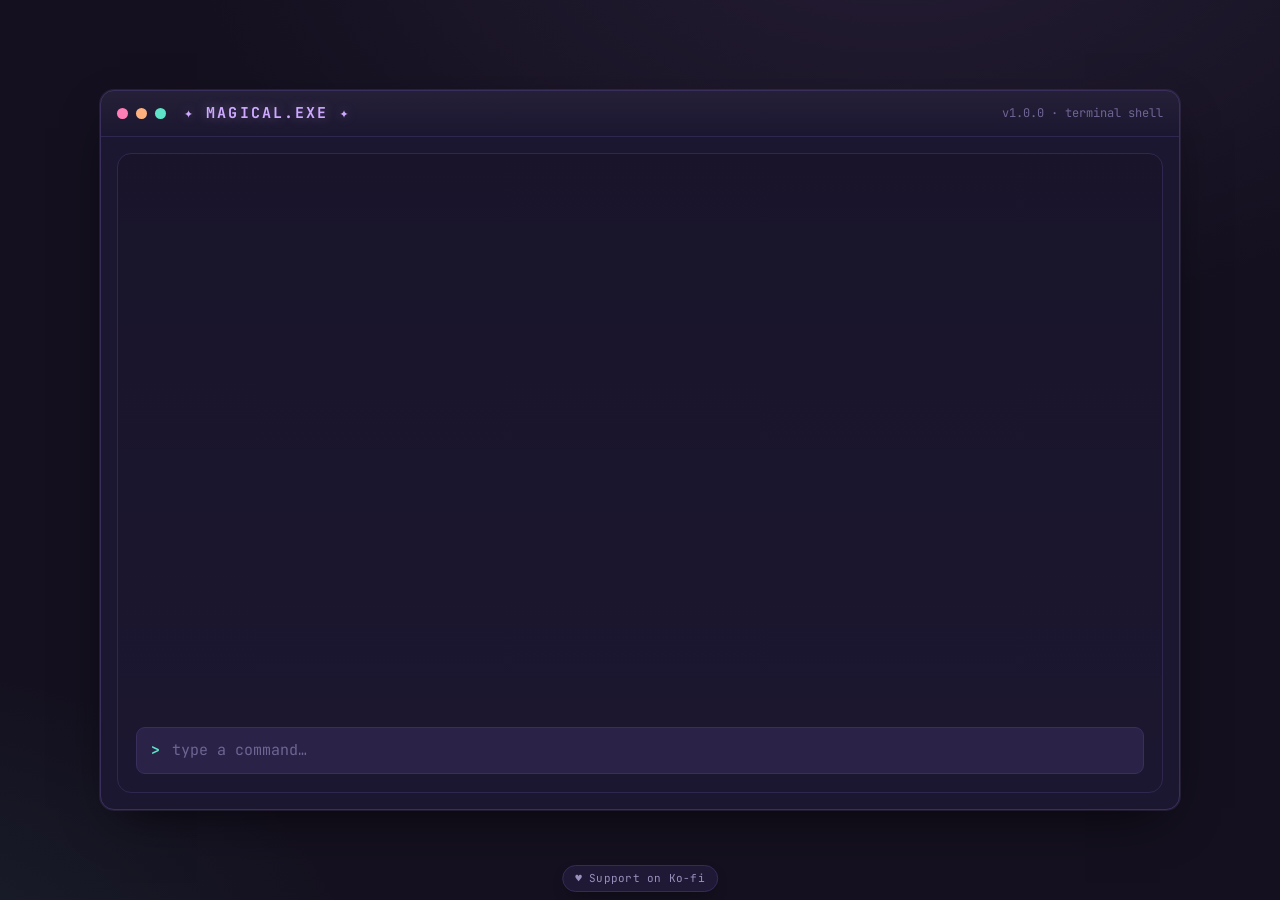
==== index.html @ c8a0db26 "Mobile: mascot always visible as a companion band Drop the MASCOT tab; on mobile the mascot now rend" ====
<!DOCTYPE html>
<html lang="en">
<head>
  <meta charset="UTF-8" />
  <meta name="viewport" content="width=device-width, initial-scale=1.0" />
  <title>MAGICAL.EXE</title>
  <!-- Locked game font: JetBrains Mono (handles the mascots.md Unicode glyphs).
       monospace fallback keeps things sane if the CDN is unreachable. -->
  <link rel="preconnect" href="https://fonts.googleapis.com" />
  <link rel="preconnect" href="https://fonts.gstatic.com" crossorigin />
  <link
    href="https://fonts.googleapis.com/css2?family=JetBrains+Mono:wght@400;500;700&display=swap"
    rel="stylesheet"
  />
  <link rel="stylesheet" href="styles.css" />
  <link rel="stylesheet" href="themes.css" />
</head>
<body>
  <!-- The fake-terminal "window". Plain DOM, styled with CSS to look terminal-y.
       NOT xterm.js, NOT a real emulator. -->
  <main class="screen" role="application" aria-label="MAGICAL.EXE terminal">
    <!-- Title / chrome bar -->
    <header class="titlebar">
      <span class="dot dot--pink" aria-hidden="true"></span>
      <span class="dot dot--peach" aria-hidden="true"></span>
      <span class="dot dot--teal" aria-hidden="true"></span>
      <span class="titlebar__name">✦ MAGICAL.EXE ✦</span>
      <span class="titlebar__hint">v1.0.0 · terminal shell</span>
    </header>

    <!-- hud-hidden: STATUS + MASCOT stay hidden until the player meets their
         mascot (character.created). render.js manages this class. -->
    <div class="layout hud-hidden" data-mobile-tab="terminal">
      <!-- Mobile tab bar (hidden on desktop; appears once HUD reveals) -->
      <nav class="mobile-tabs" aria-label="View tabs">
        <button class="mobile-tabs__tab mobile-tabs__tab--active" data-tab="terminal" type="button">PLAY</button>
        <button class="mobile-tabs__tab" data-tab="status" type="button">STATUS</button>
      </nav>

      <!-- REGION 1: terminal (scrollback + input) -->
      <section class="terminal" aria-label="Game output">
        <div id="output" class="output" aria-live="polite" tabindex="0"></div>
        <div id="menu" class="menu" role="listbox" aria-label="Choose an option" hidden></div>
        <div id="example-prompt" class="example-prompt" aria-hidden="true"></div>
        <!-- Human-check (Turnstile) mount. Lives OUTSIDE #output so the append-only
             scrollback reconciliation never disturbs the live widget. Shown by main.js
             only on first AI use; hidden otherwise. -->
        <div id="captcha" class="captcha" hidden>
          <p class="captcha__label">// a quick human check before the magic…</p>
          <div id="captcha-widget" class="captcha__widget"></div>
        </div>
        <form id="input-form" class="inputline" autocomplete="off">
          <label class="prompt" for="input" aria-hidden="true">&gt;</label>
          <input
            id="input"
            class="inputline__field"
            type="text"
            name="command"
            placeholder="type a command…"
            aria-label="Command input"
            autocomplete="off"
            autocapitalize="off"
            autocorrect="off"
            spellcheck="false"
          />
        </form>
      </section>

      <!-- REGIONS 2 & 3: persistent panels (empty placeholders for now) -->
      <aside class="panels" aria-label="Status panels">
        <!-- REGION 2: stat panel -->
        <section class="panel panel--stats" aria-label="Stats">
          <h2 class="panel__title">STATUS</h2>
          <!-- painted by render.js (renderStats) -->
          <div id="stat-panel" class="panel__body"></div>
        </section>

        <!-- REGION 3: mascot panel -->
        <section class="panel panel--mascot" aria-label="Mascot">
          <h2 class="panel__title">MASCOT</h2>
          <!-- painted by render.js (renderMascot) -->
          <div id="mascot-panel" class="panel__body"></div>
        </section>
      </aside>
    </div>
  </main>

  <!-- Persistent support link, pinned in the margin below the terminal window.
       Themed via tokens so it adapts across all palettes; opens Ko-fi in a new tab. -->
  <a
    class="kofi"
    href="https://ko-fi.com/shirleyleng"
    target="_blank"
    rel="noopener noreferrer"
    aria-label="Support Red Mint Studio on Ko-fi"
  >♥ Support on Ko-fi</a>

  <script type="module" src="src/main.js"></script>
</body>
</html>
---- styles.css ----
/* ============================================================
   MAGICAL.EXE — Charm-style terminal CSS
   Aesthetic homage to Charm's Lip Gloss (cozy terminal), recreated
   in CSS only. Not affiliated with Charmbracelet, Inc.
   ============================================================ */

/* ---- Design tokens ---- */
:root {
  /* Charm-ish palette: soft-but-vivid purples/pinks/teals on a deep dark base */
  --bg-deep:    #14101f;   /* page behind the window */
  --bg-window:  #1c1730;   /* terminal window surface */
  --bg-panel:   #221b39;   /* side panels */
  --bg-input:   #2a2247;   /* input line */

  --border:     #3a2f5c;   /* default rounded border */
  --border-soft:#2f2750;

  --text:       #e8e3f5;   /* primary text */
  --text-dim:   #a99fce;   /* secondary text */
  --text-muted: #6f6594;   /* hints, placeholders */

  --pink:       #ff7eb6;
  --peach:      #ffb27e;
  --teal:       #5fe3c8;
  --purple:     #b48ef0;
  --lilac:      #cda9ff;
  --gold:       #ffd479;

  --accent:     var(--purple);

  /* shape & rhythm */
  --radius:      14px;
  --radius-sm:   9px;
  --pad:         18px;
  --gap:         16px;
  --font: "JetBrains Mono", ui-monospace, "SF Mono", "Cascadia Code",
          "Fira Code", Menlo, Consolas, monospace;

  --glow: 0 0 0 1px rgba(180, 142, 240, 0.12),
          0 18px 50px -20px rgba(0, 0, 0, 0.8);
}

/* ---- Reset-ish ---- */
*,
*::before,
*::after { box-sizing: border-box; }

html, body { height: 100%; }

body {
  margin: 0;
  font-family: var(--font);
  font-size: 15px;
  line-height: 1.55;
  color: var(--text);
  background:
    radial-gradient(1200px 700px at 70% -10%, rgba(180,142,240,0.10), transparent 60%),
    radial-gradient(900px 600px at -10% 110%, rgba(95,227,200,0.08), transparent 55%),
    var(--bg-deep);
  display: flex;
  align-items: center;
  justify-content: center;
  padding: 28px;
}

/* ---- The terminal "window" ---- */
.screen {
  width: min(1080px, 100%);
  height: min(720px, calc(100vh - 56px));
  display: flex;
  flex-direction: column;
  background: var(--bg-window);
  border: 1px solid var(--border);
  border-radius: var(--radius);
  box-shadow: var(--glow);
  overflow: hidden;
}

/* ---- Title bar ---- */
.titlebar {
  display: flex;
  align-items: center;
  gap: 8px;
  padding: 11px 16px;
  background: linear-gradient(180deg, rgba(255,255,255,0.04), transparent);
  border-bottom: 1px solid var(--border-soft);
}
.dot {
  width: 11px; height: 11px;
  border-radius: 50%;
  display: inline-block;
}
.dot--pink  { background: var(--pink); }
.dot--peach { background: var(--peach); }
.dot--teal  { background: var(--teal); }

.titlebar__name {
  margin-left: 10px;
  font-weight: 700;
  letter-spacing: 0.14em;
  color: var(--lilac);
  text-shadow: 0 0 12px rgba(205, 169, 255, 0.35);
}
.titlebar__hint {
  margin-left: auto;
  font-size: 12px;
  color: var(--text-muted);
}

/* ---- Layout: terminal + side panels ---- */
.layout {
  flex: 1;
  min-height: 0;            /* allow children to scroll */
  display: grid;
  grid-template-columns: 1fr 268px;
  gap: var(--gap);
  padding: var(--gap);
}

/* ---- HUD reveal ----
   Before the player meets their mascot, it's just a person at a terminal:
   the side panels are hidden and the terminal spans full width. At the reveal
   (character.created) render.js drops .hud-hidden and the panels animate in. */
.layout.hud-hidden { grid-template-columns: 1fr; }
.layout.hud-hidden .panels { display: none; }

@keyframes hud-reveal {
  from { opacity: 0; transform: translateX(14px); }
  to   { opacity: 1; transform: none; }
}
.panels--reveal { animation: hud-reveal 600ms cubic-bezier(.2,.7,.2,1) both; }
@media (prefers-reduced-motion: reduce) {
  .panels--reveal { animation: none; }
}

/* ---- Terminal region (scrollback + input) ---- */
.terminal {
  min-height: 0;
  display: flex;
  flex-direction: column;
  background: linear-gradient(180deg, var(--terminal-veil, rgba(0,0,0,0.12)), transparent);
  border: 1px solid var(--border-soft);
  border-radius: var(--radius);
  padding: var(--pad);
}

.output {
  flex: 1;
  min-height: 0;
  overflow-y: scroll;            /* always reserve the track so it's always visible */
  padding-right: 8px;
  white-space: pre-wrap;
  word-break: break-word;
  scrollbar-width: thin;
  scrollbar-color: var(--border) var(--bg-input);
}
.output::-webkit-scrollbar { width: 10px; }
.output::-webkit-scrollbar-track {
  background: var(--bg-input);
  border-radius: 9px;
}
.output::-webkit-scrollbar-thumb {
  background: var(--border);
  border-radius: 9px;
  border: 2px solid var(--bg-input); /* inset look so the track always reads */
}
.output::-webkit-scrollbar-thumb:hover { background: var(--purple); }

/* output line types */
.line { margin: 0 0 4px; }
.line--echo   { color: var(--text-dim); }
.line--echo .prompt-mark { color: var(--teal); margin-right: 6px; }
.line--system { color: var(--text); }
.line--mascot { color: var(--lilac); }
.line--hint   { color: var(--text-muted); font-style: italic; }
.line--banner { color: var(--pink); }
/* "last time" recap replayed on load — dim + italic so it reads as a memory, not live play */
.line--recap  { color: var(--text-muted); font-style: italic; opacity: 0.8; }

/* ---- huh-style selection menu ---- */
.menu {
  margin-top: 12px;
  padding: 6px 4px;
  display: flex;
  flex-direction: column;
  gap: 2px;
}
.menu__item {
  padding: 5px 12px;
  border-radius: var(--radius-sm);
  color: var(--text-dim);
  white-space: pre;
  cursor: pointer;
  transition: background 90ms ease, color 90ms ease;
}
.menu__item--active {
  color: var(--pink);
  background: rgba(255, 126, 182, 0.10);
  font-weight: 700;
}
/* Non-selectable section header (e.g. "── Dark themes ──") */
.menu__header {
  padding: 8px 12px 2px;
  color: var(--text-muted);
  font-size: 11px;
  letter-spacing: 0.08em;
  text-transform: uppercase;
  white-space: pre;
  user-select: none;
}
.menu__header:first-child { padding-top: 2px; }
/* Live detail line for the highlighted option (shop item effect + prices) */
.menu__detail {
  margin-top: 6px;
  padding: 6px 12px 2px;
  color: var(--text-muted);
  font-size: 12px;
  white-space: pre-wrap;
  user-select: none;
}

/* ---- Rotating example prompt ---- */
.example-prompt {
  margin-top: 10px;
  padding-left: 4px;
  font-size: 12px;
  color: var(--text-muted);
  font-style: italic;
  user-select: none;
}

/* ---- Ko-fi support link ----
   A small floating pill, pinned bottom-center. Sits in the empty margin below the
   window on desktop. On mobile (see the responsive block) it drops out of fixed
   positioning into normal flow at the very bottom so it never floats over the panels.
   Themed via tokens. */
.kofi {
  position: fixed;
  left: 50%;
  bottom: 8px;
  transform: translateX(-50%);
  z-index: 50;
  font-size: 11px;
  letter-spacing: 0.02em;
  color: var(--text-dim);
  text-decoration: none;
  padding: 4px 12px;
  border-radius: 999px;
  background: var(--bg-panel);
  border: 1px solid var(--border);
  box-shadow: 0 6px 18px -8px rgba(0, 0, 0, 0.7);
  opacity: 0.9;
  transition: color 120ms ease, border-color 120ms ease, opacity 120ms ease;
}
.kofi:hover,
.kofi:focus-visible {
  color: var(--pink);
  border-color: var(--pink);
  opacity: 1;
  outline: none;
}

/* ---- Human-check (Turnstile) mount ----
   Sits just above the input line, in the terminal flow but outside the scrollback. */
.captcha {
  margin-top: 12px;
  padding: 12px 14px;
  background: var(--bg-input);
  border: 1px solid var(--border);
  border-radius: var(--radius-sm);
}
.captcha[hidden] { display: none; }
.captcha__label {
  margin: 0 0 8px;
  font-size: 12px;
  font-style: italic;
  color: var(--text-muted);
  user-select: none;
}
.captcha__widget { min-height: 0; }

/* ---- Input line ---- */
.inputline {
  display: flex;
  align-items: center;
  gap: 10px;
  margin-top: 12px;
  padding: 10px 14px;
  background: var(--bg-input);
  border: 1px solid var(--border);
  border-radius: var(--radius-sm);
  transition: border-color 120ms ease, box-shadow 120ms ease;
}
.inputline:focus-within {
  border-color: var(--purple);
  box-shadow: 0 0 0 3px rgba(180, 142, 240, 0.16);
}
.prompt {
  color: var(--teal);
  font-weight: 700;
  user-select: none;
}
.inputline__field {
  flex: 1;
  background: transparent;
  border: none;
  outline: none;
  color: var(--text);
  font: inherit;
  caret-color: var(--pink);
}
.inputline__field::placeholder { color: var(--text-muted); }

/* ---- Mobile tab bar ----
   Hidden on desktop; shown on mobile once the HUD reveals. Three tabs
   (Play / Status / Mascot) let the player flip views without scrolling. */
.mobile-tabs { display: none; }

/* ---- Side panels ---- */
.panels {
  display: flex;
  flex-direction: column;
  gap: var(--gap);
  min-height: 0;
}
.panel {
  background: var(--bg-panel);
  border: 1px solid var(--border-soft);
  border-radius: var(--radius);
  padding: 14px var(--pad);
  display: flex;
  flex-direction: column;
}
.panel--stats { flex: 0 0 auto; }
.panel--mascot { flex: 1; min-height: 0; }

.panel__title {
  margin: 0 0 10px;
  font-size: 11px;
  font-weight: 700;
  letter-spacing: 0.22em;
  color: var(--peach);
  border-bottom: 1px dashed var(--border);
  padding-bottom: 8px;
}
.panel__body { color: var(--text-dim); font-size: 14px; }
.panel__body--muted { color: var(--text-muted); font-style: italic; }

/* STATUS panel: monospace block so columns line up */
.stat-block {
  margin: 0;
  font-family: var(--font);
  font-size: 13px;
  line-height: 1.6;
  color: var(--text-dim);
  white-space: pre;
}
.stat-block::first-line {
  color: var(--lilac);
  font-weight: 700;
}

/* Meters live in a second block; don't let ::first-line bold the Fame line. */
.meter-block::first-line { color: var(--text-dim); font-weight: 400; }

/* Unmasking danger bar (T15): escalates from muted → amber → red with the tier. */
.unmask--none { color: var(--text-muted); }
.unmask--low  { color: var(--accent); }
.unmask--mid  { color: #d98a3d; }
.unmask--high { color: #e0556a; font-weight: 700; }

.panel--mascot .panel__body {
  display: flex;
  flex-direction: column;
  align-items: center;
  justify-content: center;
  gap: 12px;
  flex: 1;
}
.mascot-art {
  margin: 0;
  font-family: var(--font);
  line-height: 1.35;
  color: var(--lilac);
  text-shadow: 0 0 14px rgba(205, 169, 255, 0.3);
  text-align: center;
  /* Reserve the animator's fixed 4-line box so blink/bob/sparkle and the
     gone/dimmed states never reflow the panel (4 lines x 1.35 line-height). */
  min-height: 5.4em;
}

/* T17: the mascot is injured and gone — dim the empty perch. */
.mascot-art--gone {
  color: var(--muted, #8a8597);
  opacity: 0.55;
  text-shadow: none;
}

/* T19: Dark Ascension — the mascot stays, but bound, its light guttered to an ember. */
.mascot-art--dimmed {
  color: var(--muted, #8a8597);
  opacity: 0.7;
  text-shadow: 0 0 6px rgba(120, 90, 150, 0.25);
  filter: grayscale(0.6);
}

/* ---- Responsive: tabbed mobile layout ----
   Desktop is a fixed-size centered window; on phones the window becomes the whole
   page: full-bleed, with a tab bar (Play / Status / Mascot) so the player can flip
   views without scrolling. The input line stays visible on every tab.
   dvh units track the mobile browser chrome + on-screen keyboard so the layout
   doesn't jump when the address bar collapses or the keyboard opens. */
@media (max-width: 720px) {
  :root {
    --pad: 14px;
    --gap: 10px;
  }
  html { overflow-x: clip; }
  body {
    padding: 0;
    display: flex;
    flex-direction: column;
    height: 100vh;
    height: 100dvh;
    overflow: hidden;
  }
  .screen {
    width: 100%;
    flex: 1;
    min-height: 0;
    display: flex;
    flex-direction: column;
    border-radius: 0;
    border: none;
    box-shadow: none;
    overflow: hidden;
  }

  .titlebar { padding: 10px 14px; }
  .titlebar__name { letter-spacing: 0.08em; }
  .titlebar__hint { display: none; }

  .layout {
    display: flex;
    flex-direction: column;
    flex: 1;
    min-height: 0;
    padding: var(--gap);
    gap: var(--gap);
  }

  /* ---- Tab bar ---- */
  .mobile-tabs {
    display: flex;
    gap: 4px;
    flex: 0 0 auto;
    order: -2;
  }
  .layout.hud-hidden .mobile-tabs { display: none; }

  .mobile-tabs__tab {
    flex: 1;
    padding: 7px 0;
    font-family: var(--font);
    font-size: 10px;
    font-weight: 700;
    letter-spacing: 0.14em;
    color: var(--text-muted);
    background: var(--bg-panel);
    border: 1px solid var(--border-soft);
    border-radius: var(--radius-sm);
    cursor: pointer;
    transition: color 100ms ease, background 100ms ease, border-color 100ms ease;
    -webkit-tap-highlight-color: transparent;
  }
  .mobile-tabs__tab--active {
    color: var(--pink);
    background: rgba(255, 126, 182, 0.08);
    border-color: var(--pink);
  }

  /* ---- Terminal fills available space ---- */
  .terminal {
    flex: 1;
    min-height: 0;
  }

  /* ---- Panels: the mascot is a persistent companion band above the terminal,
     visible on EVERY tab. .panels sits at the top (order -1); it hugs the mascot
     band on PLAY and grows to hold the scrollable stat sheet on STATUS. ---- */
  .panels {
    display: flex;
    flex-direction: column;
    flex: 0 0 auto;
    min-height: 0;
    order: -1;
  }

  /* Mascot band: art on the left, name on the right — a slim strip, never the
     full vertical card it is on desktop. Always shown. */
  .panel--mascot {
    flex: 0 0 auto;
    order: -1; /* always pinned to the top of .panels, above the stat sheet */
    flex-direction: row;
    align-items: center;
    gap: 12px;
    padding: 8px 14px;
  }
  .panel--mascot .panel__title { display: none; }
  .panel--mascot .panel__body {
    display: flex;
    flex-direction: row;
    align-items: center;
    gap: 14px;
    width: 100%;
    min-height: 0;
  }
  .panel--mascot .mascot-art {
    flex: 0 0 auto;
    margin: 0;
    min-height: 0;
    font-size: 11px;
    line-height: 1.25;
    text-align: left;
  }
  .panel--mascot .panel__body--muted {
    margin: 0;
    font-size: 12.5px;
  }

  /* PLAY tab (default): stats hidden, terminal fills the rest. */
  .layout[data-mobile-tab="terminal"] .panel--stats { display: none; }

  /* STATUS tab: mascot band stays, the stat sheet expands and scrolls below it,
     terminal scrollback collapses to just the input line. */
  .layout[data-mobile-tab="status"] .output,
  .layout[data-mobile-tab="status"] .menu,
  .layout[data-mobile-tab="status"] .example-prompt,
  .layout[data-mobile-tab="status"] .captcha { display: none !important; }
  .layout[data-mobile-tab="status"] .terminal {
    flex: 0 0 auto;
    min-height: 0;
    background: none;
    border: none;
    padding: 0;
  }
  .layout[data-mobile-tab="status"] .terminal .inputline {
    background: var(--bg-input);
    border: 1px solid var(--border);
    border-radius: var(--radius-sm);
  }
  .layout[data-mobile-tab="status"] .panels { flex: 1; }
  .layout[data-mobile-tab="status"] .panel--stats {
    display: flex;
    flex: 1;
    min-height: 0;
    overflow-y: auto;
  }

  /* ---- Touch UX ---- */
  .inputline { padding: 12px 14px; }
  .inputline__field { font-size: 16px; }
  .menu__item {
    padding: 9px 12px;
    white-space: pre-wrap;
    word-break: break-word;
  }

  /* Ko-fi: flow into page bottom, clear of panels, safe-area aware */
  .kofi {
    position: static;
    transform: none;
    display: block;
    width: max-content;
    max-width: 90%;
    margin: 4px auto calc(8px + env(safe-area-inset-bottom));
    opacity: 1;
  }
}
---- themes.css ----
/* ============================================================
   MAGICAL.EXE — selectable themes
   Each [data-theme] block overrides the design tokens defined in
   styles.css :root. Set data-theme on <html> to switch the whole UI.

   Credits / inspirations (aesthetic homage only — no vendored code):
   - "Lip Gloss"     — Charm's Lip Gloss, https://charm.sh (not affiliated).
   - "Cotton Candy"  — Compute Cuter, https://computecuter.com by sailorhg
                       (header art by _dollgirls). Kawaii-pastel homage.
   - "Phosphor"      — classic green-CRT terminals.
   - "Moonlit"       — original; the game's moonlit-forest night palette.
   - "Matcha"        — original; cozy cream + sage.
   ============================================================ */

/* ---- Lip Gloss (default — mirrors styles.css :root) ---- */
[data-theme="lipgloss"] {
  --bg-deep:#14101f; --bg-window:#1c1730; --bg-panel:#221b39; --bg-input:#2a2247;
  --border:#3a2f5c; --border-soft:#2f2750;
  --text:#e8e3f5; --text-dim:#a99fce; --text-muted:#6f6594;
  --pink:#ff7eb6; --peach:#ffb27e; --teal:#5fe3c8; --purple:#b48ef0; --lilac:#cda9ff; --gold:#ffd479;
  --accent:var(--purple);
}

/* ---- Cotton Candy (Compute Cuter homage — light kawaii pastel) ---- */
[data-theme="cottoncandy"] {
  --bg-deep:#f9ecf5; --bg-window:#fff6fc; --bg-panel:#fcecf6; --bg-input:#ffffff;
  --border:#f2c8e2; --border-soft:#f8dcef;
  --text:#5c3a54; --text-dim:#8a6480; --text-muted:#bd95b1;
  --pink:#e85fae; --peach:#f0875f; --teal:#2fb791; --purple:#a567dd; --lilac:#8f5fcf; --gold:#e0962a;
  --accent:var(--pink);
  --glow: 0 0 0 1px rgba(232,95,174,0.16), 0 18px 50px -22px rgba(180,90,150,0.30);
  --terminal-veil: rgba(255,255,255,0.45); /* light theme: lighten the terminal instead of darkening */
}
[data-theme="cottoncandy"] .titlebar__name,
[data-theme="cottoncandy"] .mascot-art { text-shadow:none; }

/* ---- Phosphor (retro green CRT) ---- */
[data-theme="phosphor"] {
  --bg-deep:#050a06; --bg-window:#08120a; --bg-panel:#0a160c; --bg-input:#0c1a0e;
  --border:#1d3a22; --border-soft:#143018;
  --text:#9bf6a8; --text-dim:#57c873; --text-muted:#2f6e41;
  --pink:#f6c45f; --peach:#f6a35f; --teal:#5ff6c4; --purple:#8ff6a8; --lilac:#c2f6cc; --gold:#f6e35f;
  --accent:var(--teal);
}

/* ---- Moonlit (magical-girl night — deep indigo + cyan/silver) ---- */
[data-theme="moonlit"] {
  --bg-deep:#0a0f24; --bg-window:#111737; --bg-panel:#151c45; --bg-input:#1a224f;
  --border:#2b356f; --border-soft:#222b5b;
  --text:#e7ecff; --text-dim:#a7b4e6; --text-muted:#6d79af;
  --pink:#ff9ad1; --peach:#ffd49a; --teal:#6fe0ff; --purple:#9aa6ff; --lilac:#c3caff; --gold:#ffe79a;
  --accent:var(--teal);
}

/* ---- Matcha (cozy cream + sage — warm light) ---- */
[data-theme="matcha"] {
  --bg-deep:#f1eddc; --bg-window:#faf7ea; --bg-panel:#efead6; --bg-input:#fffef8;
  --border:#d6cfb0; --border-soft:#e2dcc2;
  --text:#43432d; --text-dim:#6e6b4c; --text-muted:#9a9472;
  --pink:#d76f88; --peach:#cf9046; --teal:#4fa87a; --purple:#9777c4; --lilac:#a98ccb; --gold:#c79a3a;
  --accent:var(--teal);
  --glow: 0 0 0 1px rgba(120,150,110,0.16), 0 18px 50px -22px rgba(90,100,60,0.28);
  --terminal-veil: rgba(255,255,255,0.5);
}
[data-theme="matcha"] .titlebar__name,
[data-theme="matcha"] .mascot-art { text-shadow:none; }

/* ---- Rosé Pine (dark) — https://rosepinetheme.com (SIL OFL / MIT) ---- */
[data-theme="rosepine"] {
  --bg-deep:#191724; --bg-window:#1f1d2e; --bg-panel:#26233a; --bg-input:#2a2740;
  --border:#524f67; --border-soft:#403d52;
  --text:#e0def4; --text-dim:#908caa; --text-muted:#6e6a86;
  --pink:#eb6f92; --peach:#ebbcba; --teal:#9ccfd8; --purple:#c4a7e7; --lilac:#d3bdf0; --gold:#f6c177;
  --accent:var(--purple);
}

/* ---- Rosé Pine Dawn (light) — https://rosepinetheme.com (SIL OFL / MIT) ---- */
[data-theme="rosepinedawn"] {
  --bg-deep:#faf4ed; --bg-window:#fffaf3; --bg-panel:#f2e9e1; --bg-input:#fffaf3;
  --border:#cecacd; --border-soft:#dfdad9;
  --text:#575279; --text-dim:#797593; --text-muted:#9893a5;
  --pink:#b4637a; --peach:#d7827e; --teal:#56949f; --purple:#907aa9; --lilac:#907aa9; --gold:#ea9d34;
  --accent:var(--purple);
  --glow: 0 0 0 1px rgba(144,122,169,0.16), 0 18px 50px -22px rgba(110,90,140,0.28);
  --terminal-veil: rgba(255,255,255,0.5);
}
[data-theme="rosepinedawn"] .titlebar__name,
[data-theme="rosepinedawn"] .mascot-art { text-shadow:none; }
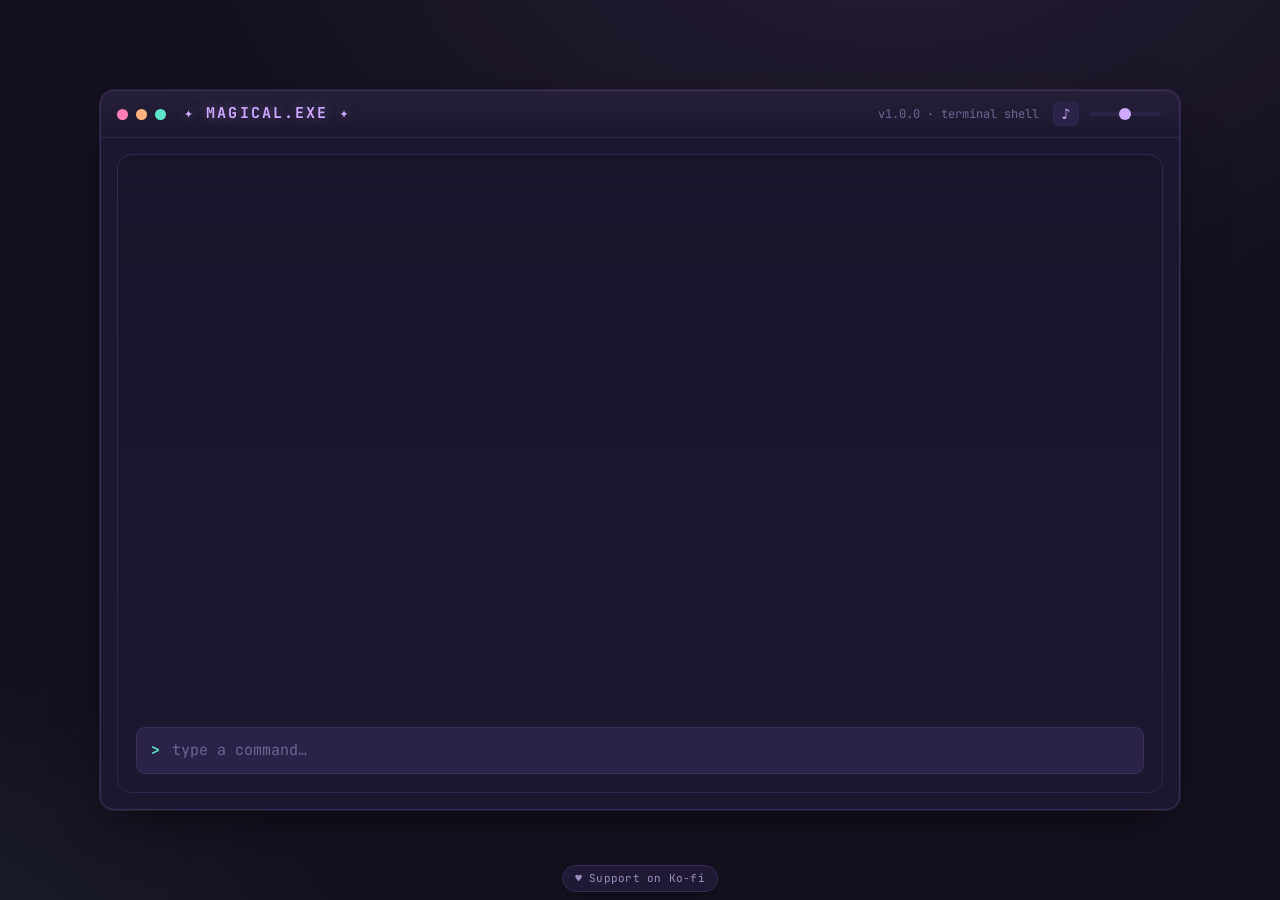
==== commit f17e8942: "Add background music player + training-rut nudge Background music (src/music.js): a two-<audio> cros" ====
--- a/index.html
+++ b/index.html
@@ -25,7 +25,30 @@
       <span class="dot dot--peach" aria-hidden="true"></span>
       <span class="dot dot--teal" aria-hidden="true"></span>
       <span class="titlebar__name">✦ MAGICAL.EXE ✦</span>
-      <span class="titlebar__hint">v1.0.0 · terminal shell</span>
+      <div class="titlebar__right">
+        <span class="titlebar__hint">v1.0.0 · terminal shell</span>
+        <!-- Background-music control (wired by main.js → music.js) -->
+        <div class="music" role="group" aria-label="Music">
+          <div class="music__title" id="music-title" hidden aria-hidden="true">
+            <span class="music__title-inner"></span>
+          </div>
+          <button
+            id="music-toggle"
+            class="music__toggle"
+            type="button"
+            aria-pressed="true"
+            title="Toggle music"
+          >♪</button>
+          <input
+            id="music-volume"
+            class="music__volume"
+            type="range"
+            min="0" max="100" value="50" step="1"
+            aria-label="Music volume"
+            title="Music volume"
+          />
+        </div>
+      </div>
     </header>
 
     <!-- hud-hidden: STATUS + MASCOT stay hidden until the player meets their
@@ -75,9 +98,9 @@
           <div id="stat-panel" class="panel__body"></div>
         </section>
 
-        <!-- REGION 3: mascot panel -->
-        <section class="panel panel--mascot" aria-label="Mascot">
-          <h2 class="panel__title">MASCOT</h2>
+        <!-- REGION 3: magical-companion panel -->
+        <section class="panel panel--mascot" aria-label="Magical companion">
+          <h2 class="panel__title">MAGICAL COMPANION</h2>
           <!-- painted by render.js (renderMascot) -->
           <div id="mascot-panel" class="panel__body"></div>
         </section>
--- a/styles.css
+++ b/styles.css
@@ -101,11 +101,94 @@
   color: var(--lilac);
   text-shadow: 0 0 12px rgba(205, 169, 255, 0.35);
 }
+.titlebar__right {
+  margin-left: auto;
+  display: flex;
+  align-items: center;
+  gap: 14px;
+}
 .titlebar__hint {
-  margin-left: auto;
   font-size: 12px;
   color: var(--text-muted);
 }
+
+/* ---- music control (titlebar) ---- */
+.music {
+  display: flex;
+  align-items: center;
+  gap: 8px;
+}
+/* now-playing marquee: a fixed window with the title scrolling under an
+   edge-fade mask. Two copies of the text in the inner span make the
+   translateX(-50%) loop seamless. */
+.music__title {
+  width: 116px;
+  overflow: hidden;
+  white-space: nowrap;
+  font-size: 11px;
+  letter-spacing: 0.04em;
+  color: var(--text-muted);
+  -webkit-mask-image: linear-gradient(90deg, transparent, #000 14%, #000 86%, transparent);
+  mask-image: linear-gradient(90deg, transparent, #000 14%, #000 86%, transparent);
+}
+.music__title[hidden] { display: none; }
+.music__title-inner {
+  display: inline-block;
+  will-change: transform;
+  animation: music-marquee 11s linear infinite;
+}
+@keyframes music-marquee {
+  from { transform: translateX(0); }
+  to   { transform: translateX(-50%); }
+}
+@media (prefers-reduced-motion: reduce) {
+  .music__title-inner { animation: none; }
+}
+.music__toggle {
+  font-family: inherit;
+  font-size: 15px;
+  line-height: 1;
+  width: 26px;
+  height: 24px;
+  display: inline-flex;
+  align-items: center;
+  justify-content: center;
+  cursor: pointer;
+  color: var(--lilac);
+  background: var(--bg-input);
+  border: 1px solid var(--border-soft);
+  border-radius: 6px;
+  transition: color 0.15s, opacity 0.15s, box-shadow 0.15s;
+}
+.music__toggle:hover { box-shadow: 0 0 8px rgba(205, 169, 255, 0.4); }
+.music__toggle:focus-visible { outline: 2px solid var(--accent); outline-offset: 2px; }
+/* muted: dim glyph + a struck-through look via aria state */
+.music__toggle[aria-pressed="false"] { color: var(--text-muted); opacity: 0.65; }
+.music__volume {
+  -webkit-appearance: none;
+  appearance: none;
+  width: 72px;
+  height: 4px;
+  border-radius: 3px;
+  background: var(--bg-input);
+  cursor: pointer;
+}
+.music__volume::-webkit-slider-thumb {
+  -webkit-appearance: none;
+  appearance: none;
+  width: 12px; height: 12px;
+  border-radius: 50%;
+  background: var(--lilac);
+  cursor: pointer;
+}
+.music__volume::-moz-range-thumb {
+  width: 12px; height: 12px;
+  border: none;
+  border-radius: 50%;
+  background: var(--lilac);
+  cursor: pointer;
+}
+.music__volume:focus-visible { outline: 2px solid var(--accent); outline-offset: 2px; }
 
 /* ---- Layout: terminal + side panels ---- */
 .layout {
@@ -176,6 +259,9 @@
 .line--banner { color: var(--pink); }
 /* "last time" recap replayed on load — dim + italic so it reads as a memory, not live play */
 .line--recap  { color: var(--text-muted); font-style: italic; opacity: 0.8; }
+/* Typewriter: the not-yet-revealed remainder of a line. Invisible but still laid out,
+   so the line occupies its final size from the start and never reflows as it types. */
+.tw-rest { opacity: 0; }
 
 /* ---- huh-style selection menu ---- */
 .menu {
@@ -331,8 +417,12 @@
   display: flex;
   flex-direction: column;
 }
-.panel--stats { flex: 0 0 auto; }
-.panel--mascot { flex: 1; min-height: 0; }
+/* STATUS sizes to its content but yields (shrinks + scrolls internally) when the
+   sidebar is short, so the MASCOT below it is never clipped. MASCOT fills any
+   leftover room and keeps a floor height so its art + caption always fit. */
+.panel--stats { flex: 0 1 auto; min-height: 0; }
+.panel--stats .panel__body { overflow-y: auto; min-height: 0; }
+.panel--mascot { flex: 1 1 auto; min-height: 182px; }
 
 .panel__title {
   margin: 0 0 10px;
@@ -344,14 +434,14 @@
   padding-bottom: 8px;
 }
 .panel__body { color: var(--text-dim); font-size: 14px; }
-.panel__body--muted { color: var(--text-muted); font-style: italic; }
+.panel__body--muted { margin: 0; color: var(--text-muted); font-style: italic; }
 
 /* STATUS panel: monospace block so columns line up */
 .stat-block {
   margin: 0;
   font-family: var(--font);
   font-size: 13px;
-  line-height: 1.6;
+  line-height: 1.5;
   color: var(--text-dim);
   white-space: pre;
 }
@@ -368,6 +458,7 @@
 .unmask--low  { color: var(--accent); }
 .unmask--mid  { color: #d98a3d; }
 .unmask--high { color: #e0556a; font-weight: 700; }
+.unmask--revealed { color: var(--accent); font-style: italic; }
 
 .panel--mascot .panel__body {
   display: flex;
@@ -439,6 +530,9 @@
   .titlebar { padding: 10px 14px; }
   .titlebar__name { letter-spacing: 0.08em; }
   .titlebar__hint { display: none; }
+  /* Save room on phones: keep the music toggle, drop the slider + marquee. */
+  .music__volume { display: none; }
+  .music__title { display: none; }
 
   .layout {
     display: flex;
@@ -500,6 +594,7 @@
      full vertical card it is on desktop. Always shown. */
   .panel--mascot {
     flex: 0 0 auto;
+    min-height: 0; /* reset the desktop floor — the mobile band is a slim strip */
     order: -1; /* always pinned to the top of .panels, above the stat sheet */
     flex-direction: row;
     align-items: center;
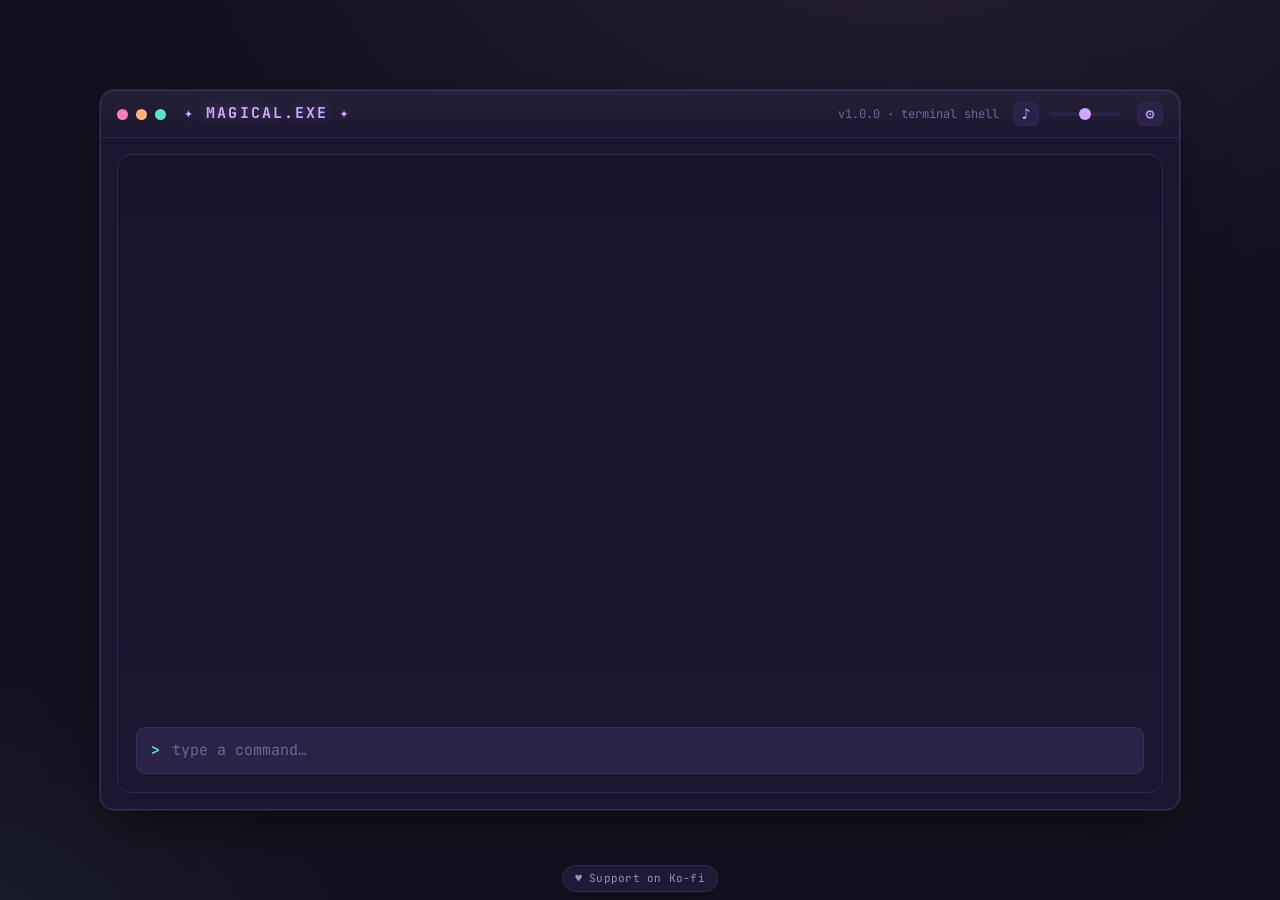
==== commit d0e77197: "Add titlebar settings cog + Music sub-menu + refresh About credits The settings command (theme · tex" ====
--- a/index.html
+++ b/index.html
@@ -4,6 +4,12 @@
   <meta charset="UTF-8" />
   <meta name="viewport" content="width=device-width, initial-scale=1.0" />
   <title>MAGICAL.EXE</title>
+  <!-- Favicon: SVG primary (crisp at any size), PNG fallbacks for older browsers + iOS -->
+  <link rel="icon" href="favicon.svg" type="image/svg+xml" />
+  <link rel="icon" href="favicon-32.png" sizes="32x32" type="image/png" />
+  <link rel="icon" href="favicon-16.png" sizes="16x16" type="image/png" />
+  <link rel="apple-touch-icon" href="apple-touch-icon.png" />
+  <meta name="theme-color" content="#1c1730" />
   <!-- Locked game font: JetBrains Mono (handles the mascots.md Unicode glyphs).
        monospace fallback keeps things sane if the CDN is unreachable. -->
   <link rel="preconnect" href="https://fonts.googleapis.com" />
@@ -48,6 +54,14 @@
             title="Music volume"
           />
         </div>
+        <!-- Settings — opens the same menu the `settings` command does. -->
+        <button
+          id="settings-btn"
+          class="settings-btn"
+          type="button"
+          aria-label="Settings"
+          title="Settings (theme · text speed · music · difficulty)"
+        >⚙</button>
       </div>
     </header>
 
--- a/styles.css
+++ b/styles.css
@@ -189,6 +189,26 @@
   cursor: pointer;
 }
 .music__volume:focus-visible { outline: 2px solid var(--accent); outline-offset: 2px; }
+
+/* ---- settings cog (titlebar) — opens the same menu as the `settings` command ---- */
+.settings-btn {
+  font-family: inherit;
+  font-size: 15px;
+  line-height: 1;
+  width: 26px;
+  height: 24px;
+  display: inline-flex;
+  align-items: center;
+  justify-content: center;
+  cursor: pointer;
+  color: var(--lilac);
+  background: var(--bg-input);
+  border: 1px solid var(--border-soft);
+  border-radius: 6px;
+  transition: color 0.15s, box-shadow 0.15s, transform 0.4s ease;
+}
+.settings-btn:hover { box-shadow: 0 0 8px rgba(205, 169, 255, 0.4); transform: rotate(30deg); }
+.settings-btn:focus-visible { outline: 2px solid var(--accent); outline-offset: 2px; }
 
 /* ---- Layout: terminal + side panels ---- */
 .layout {
@@ -421,7 +441,10 @@
    sidebar is short, so the MASCOT below it is never clipped. MASCOT fills any
    leftover room and keeps a floor height so its art + caption always fit. */
 .panel--stats { flex: 0 1 auto; min-height: 0; }
-.panel--stats .panel__body { overflow-y: auto; min-height: 0; }
+/* overflow: hidden auto — clip X explicitly. (overflow-y:auto alone makes the
+   browser compute overflow-x:auto too, which surfaced a stray horizontal
+   scrollbar at high tiers when a status line ran long.) */
+.panel--stats .panel__body { overflow: hidden auto; min-height: 0; min-width: 0; }
 .panel--mascot { flex: 1 1 auto; min-height: 182px; }
 
 .panel__title {
@@ -443,7 +466,12 @@
   font-size: 13px;
   line-height: 1.5;
   color: var(--text-dim);
-  white-space: pre;
+  /* pre-wrap (not pre) so an over-long line — a high-tier status like
+     "VS Grief Herald 200/200" — wraps inside the panel instead of forcing a
+     horizontal scrollbar. Short aligned rows never reach the edge, so their
+     padded columns still line up. */
+  white-space: pre-wrap;
+  overflow-wrap: anywhere;
 }
 .stat-block::first-line {
   color: var(--lilac);
